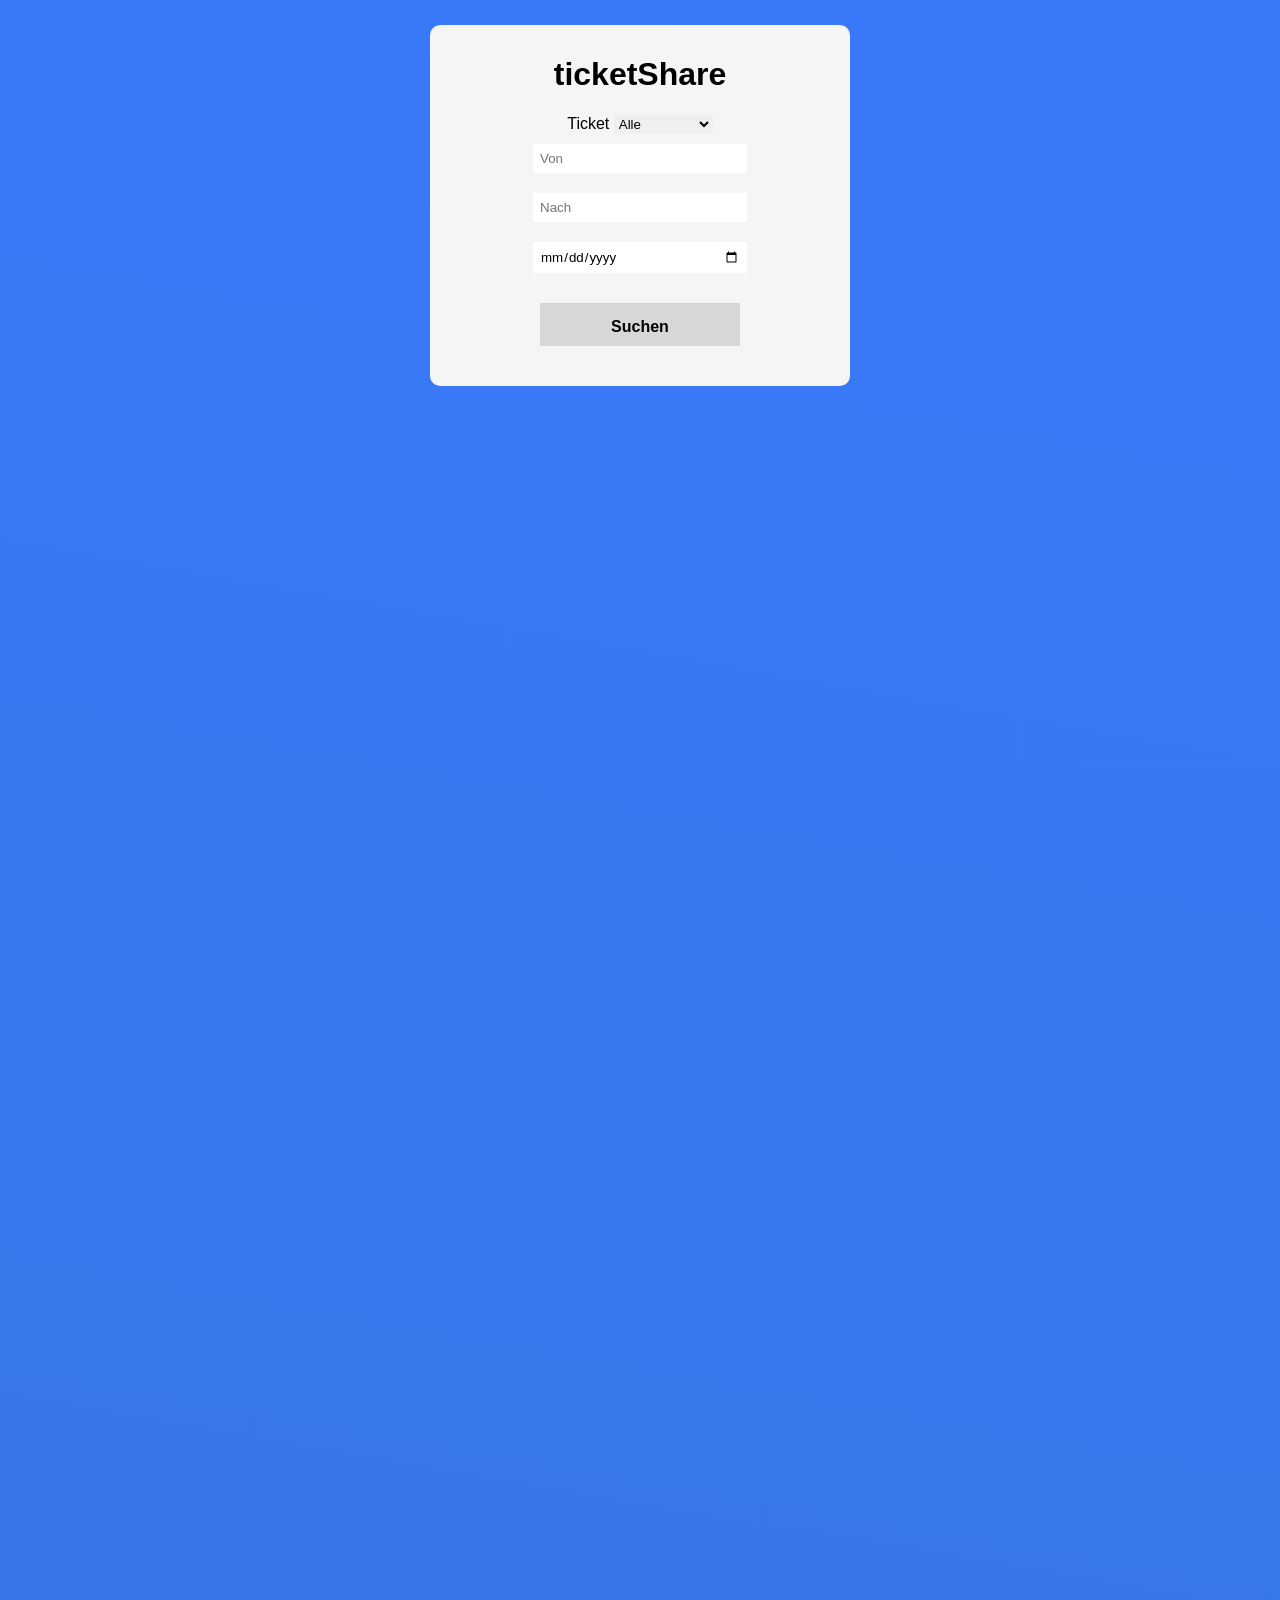
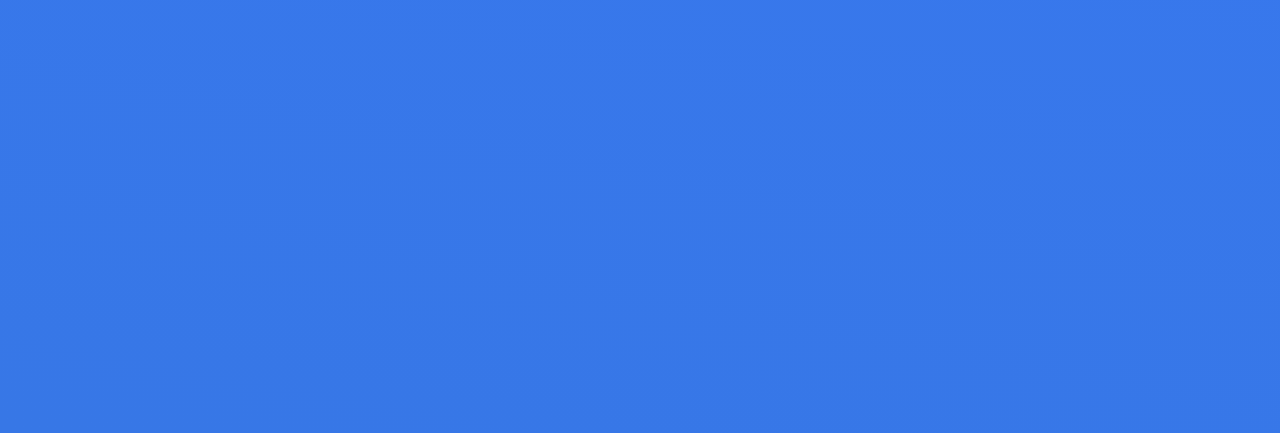
==== index.html @ 8bd02a34 "Update" ====
<!DOCTYPE html>
<html lang="de">
<head>
    <meta charset="UTF-8">
    <meta http-equiv="X-UA-Compatible" content="IE=edge">
    <meta name="viewport" content="width=device-width, initial-scale=1.0">
    <link rel="stylesheet" href="css/style.css">
    <title>ticketShare | Suchen</title>
</head>
<body>

<div class="container">

    <form action="">

        <h1>ticketShare</h1>

        <label for="tickets">Ticket</label>

        <select name="tickets" id="tickets">

        <option value="all">Alle</option>
        <option value="hessen_ticket">Hessenticket</option>
        <option value="hessen_ticket">Hessenticket</option>

        </select>

        <br>

        <input type="text" name="name" id="name" placeholder="Von" required>

        <br>

        <input type="text" name="name" id="name" placeholder="Nach" required>

        <br>
        
        <input type="date" name="date" id="date"  required>

        <br>

        <button type="submit">Suchen</button>

    </form>

</div>


</body>
</html>
---- css/style.css ----
@charset "UTF-8";

* {
    font-family: Arial, Helvetica, sans-serif;
}

body {
    background: linear-gradient(10deg, rgb(55, 119, 230), rgb(57, 121, 250));
    height: 2000px;
}

.container {
    text-align: center;
    background: whitesmoke;
    max-width: 400px;
    padding: 10px;
    margin: 25px auto;
    border-radius: 10px;
}

form select {
    
    border-color: transparent;
}

form input {
    padding: 5px;
    margin: 10px;
    width: 200px;
    border-color: transparent;
}

form button {
    background-color: rgb(215, 215, 215);
    width: 200px;
    margin: 20px auto 30px;
    padding: 15px 60px 10px;
    font-size: 1em;
    font-weight: 600;
    border: none;
    cursor: pointer;
    box-shadow: 0px 0px 0px;
    transition: 0.4s;
}
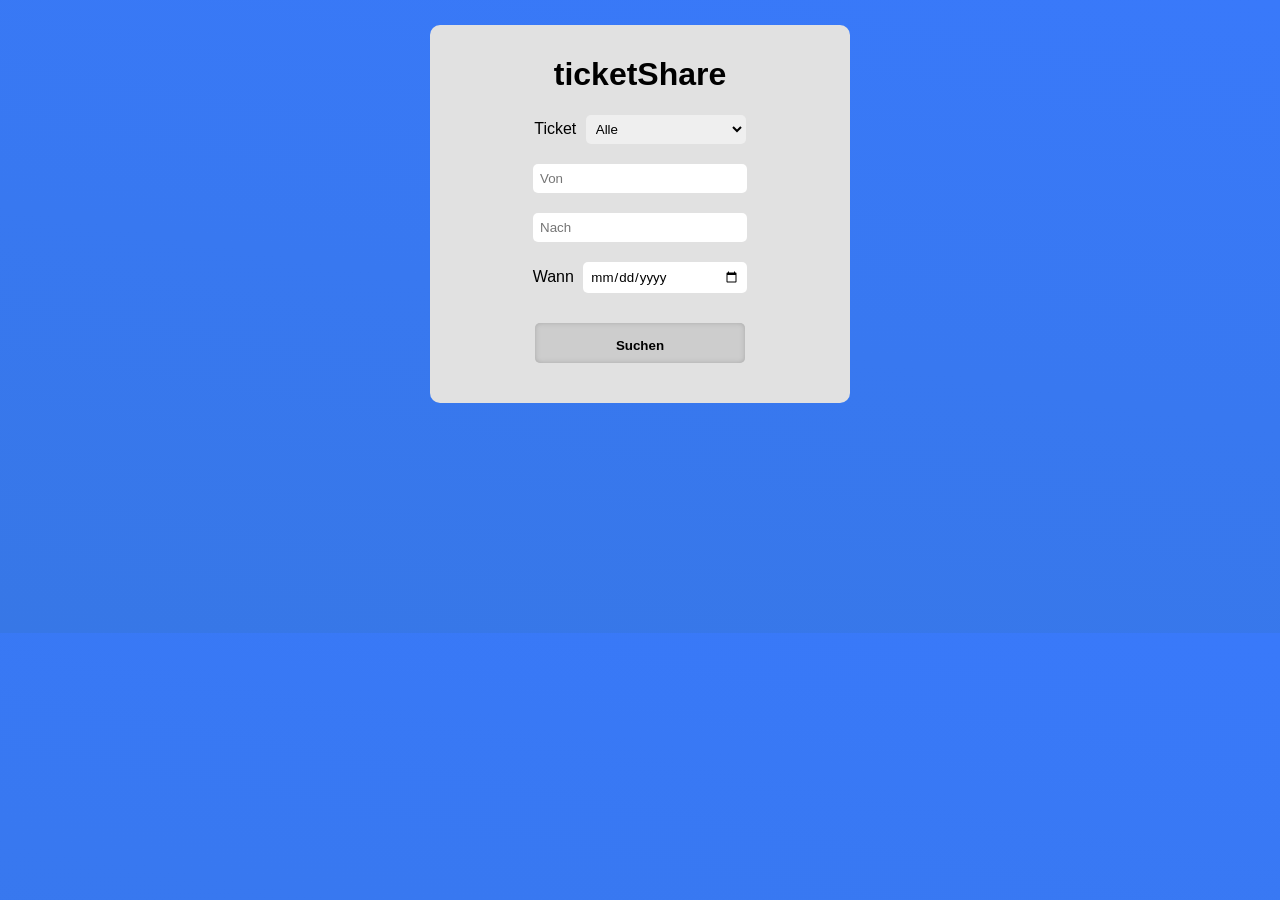
==== commit 7eb36f5d: "Update" ====
--- a/index.html
+++ b/index.html
@@ -34,7 +34,8 @@
         <input type="text" name="name" id="name" placeholder="Nach" required>
 
         <br>
-        
+
+        <label for="date">Wann</label>
         <input type="date" name="date" id="date"  required>
 
         <br>
--- a/css/style.css
+++ b/css/style.css
@@ -6,12 +6,12 @@
 
 body {
     background: linear-gradient(10deg, rgb(55, 119, 230), rgb(57, 121, 250));
-    height: 2000px;
+    height: 600px;
 }
 
 .container {
     text-align: center;
-    background: whitesmoke;
+    background: rgb(225, 225, 225);
     max-width: 400px;
     padding: 10px;
     margin: 25px auto;
@@ -19,8 +19,11 @@
 }
 
 form select {
-    
+    width: 160px;
+    margin: 0px 0px 10px 5px;
+    padding: 5px;
     border-color: transparent;
+    border-radius: 5px;
 }
 
 form input {
@@ -28,18 +31,25 @@
     margin: 10px;
     width: 200px;
     border-color: transparent;
+    border-radius: 5px;
+}
+
+#date{
+    width: 150px;
+    margin: 10px 0px 10px 5px;
+    padding: 5px;
 }
 
 form button {
-    background-color: rgb(215, 215, 215);
-    width: 200px;
+    background-color: rgb(205, 205, 205);
+    width: 210px;
     margin: 20px auto 30px;
     padding: 15px 60px 10px;
-    font-size: 1em;
     font-weight: 600;
     border: none;
     cursor: pointer;
-    box-shadow: 0px 0px 0px;
+    border-radius: 5px;
+    box-shadow: 0px 0px 5px darkgray inset;
     transition: 0.4s;
 }
 
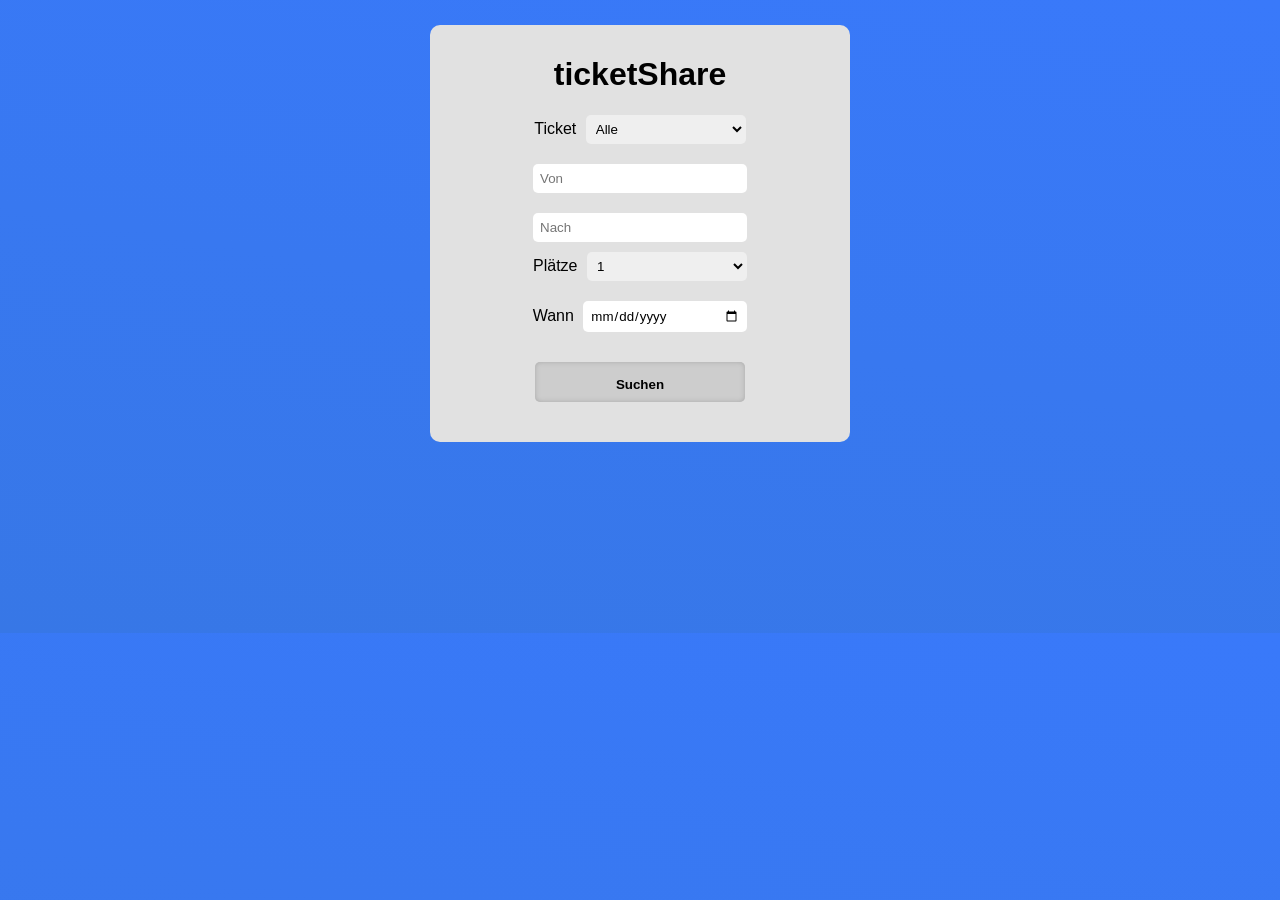
==== commit aaf886b2: "Update index.html" ====
--- a/index.html
+++ b/index.html
@@ -35,6 +35,19 @@
 
         <br>
 
+        <label for="place">Plätze</label>
+
+        <select name="place" id="place">
+
+            <option value="1">1</option>
+            <option value="2">2</option>
+            <option value="3">3</option>
+            <option value="4">4</option>
+            
+        </select>
+
+        <br>
+
         <label for="date">Wann</label>
         <input type="date" name="date" id="date"  required>
 
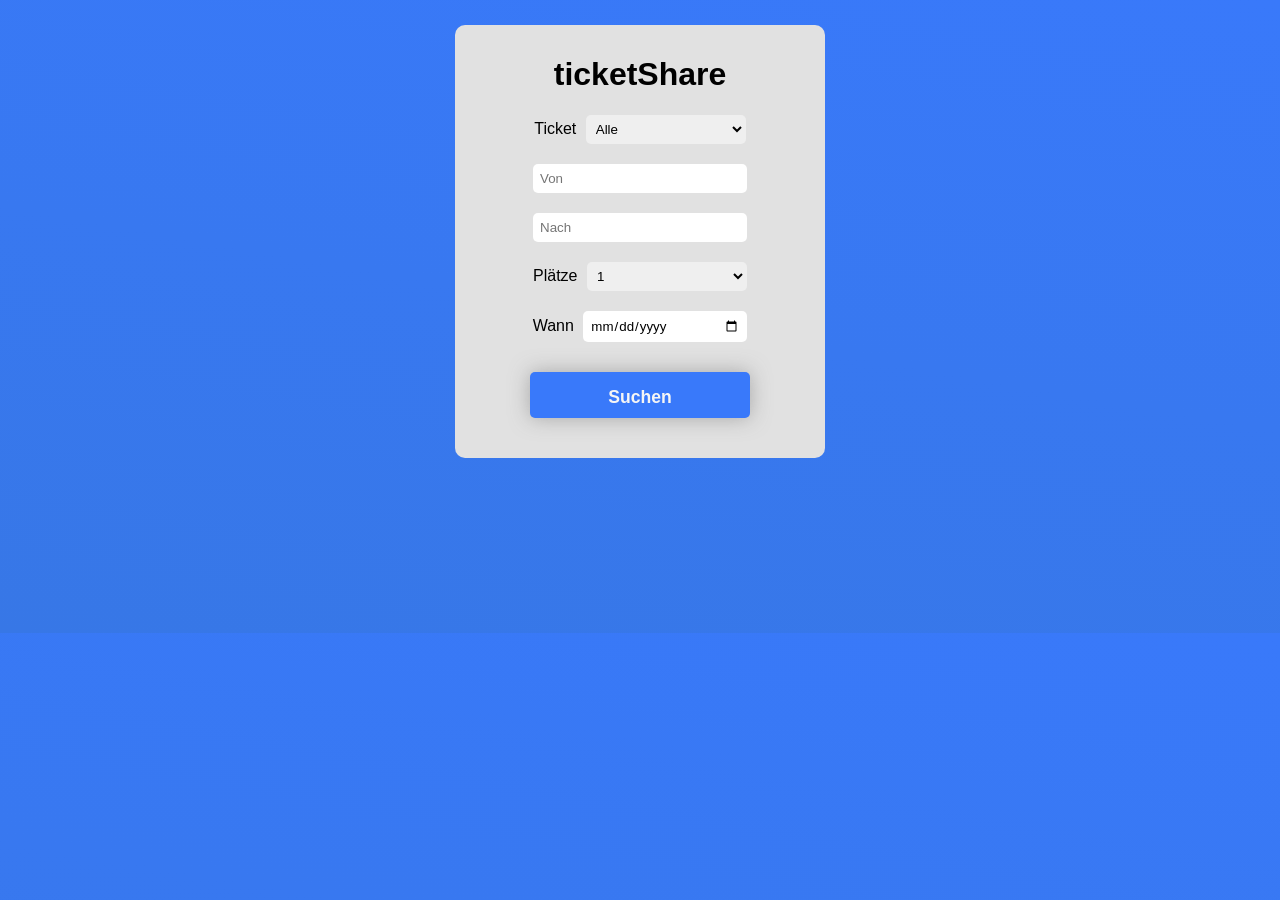
==== commit ec25af02: "Update" ====
--- a/index.html
+++ b/index.html
@@ -16,12 +16,11 @@
         <h1>ticketShare</h1>
 
         <label for="tickets">Ticket</label>
-
         <select name="tickets" id="tickets">
 
-        <option value="all">Alle</option>
-        <option value="hessen_ticket">Hessenticket</option>
-        <option value="hessen_ticket">Hessenticket</option>
+            <option value="all">Alle</option>
+            <option value="hessen_ticket">Hessenticket</option>
+            <option value="hessen_ticket">Hessenticket</option>
 
         </select>
 
@@ -35,15 +34,14 @@
 
         <br>
 
-        <label for="place">Plätze</label>
-
-        <select name="place" id="place">
+        <label for="places">Plätze</label>
+        <select name="places" id="places">
 
             <option value="1">1</option>
             <option value="2">2</option>
             <option value="3">3</option>
             <option value="4">4</option>
-            
+
         </select>
 
         <br>
--- a/css/style.css
+++ b/css/style.css
@@ -12,7 +12,7 @@
 .container {
     text-align: center;
     background: rgb(225, 225, 225);
-    max-width: 400px;
+    max-width: 350px;
     padding: 10px;
     margin: 25px auto;
     border-radius: 10px;
@@ -34,22 +34,28 @@
     border-radius: 5px;
 }
 
-#date{
+#places {
+    margin: 10px 0px 10px 5px;
+    padding: 5px;
+}
+
+#date {
     width: 150px;
     margin: 10px 0px 10px 5px;
     padding: 5px;
 }
 
 form button {
-    background-color: rgb(205, 205, 205);
-    width: 210px;
+    color: whitesmoke;
+    font-weight: 600;
+    font-size: 1.1em;
+    background-color: rgb(57, 121, 250);
+    width: 220px;
     margin: 20px auto 30px;
     padding: 15px 60px 10px;
-    font-weight: 600;
+    cursor: pointer;
     border: none;
-    cursor: pointer;
     border-radius: 5px;
-    box-shadow: 0px 0px 5px darkgray inset;
-    transition: 0.4s;
+    box-shadow: 0px 0px 20px rgba(112, 112, 112, 0.5);
 }
 
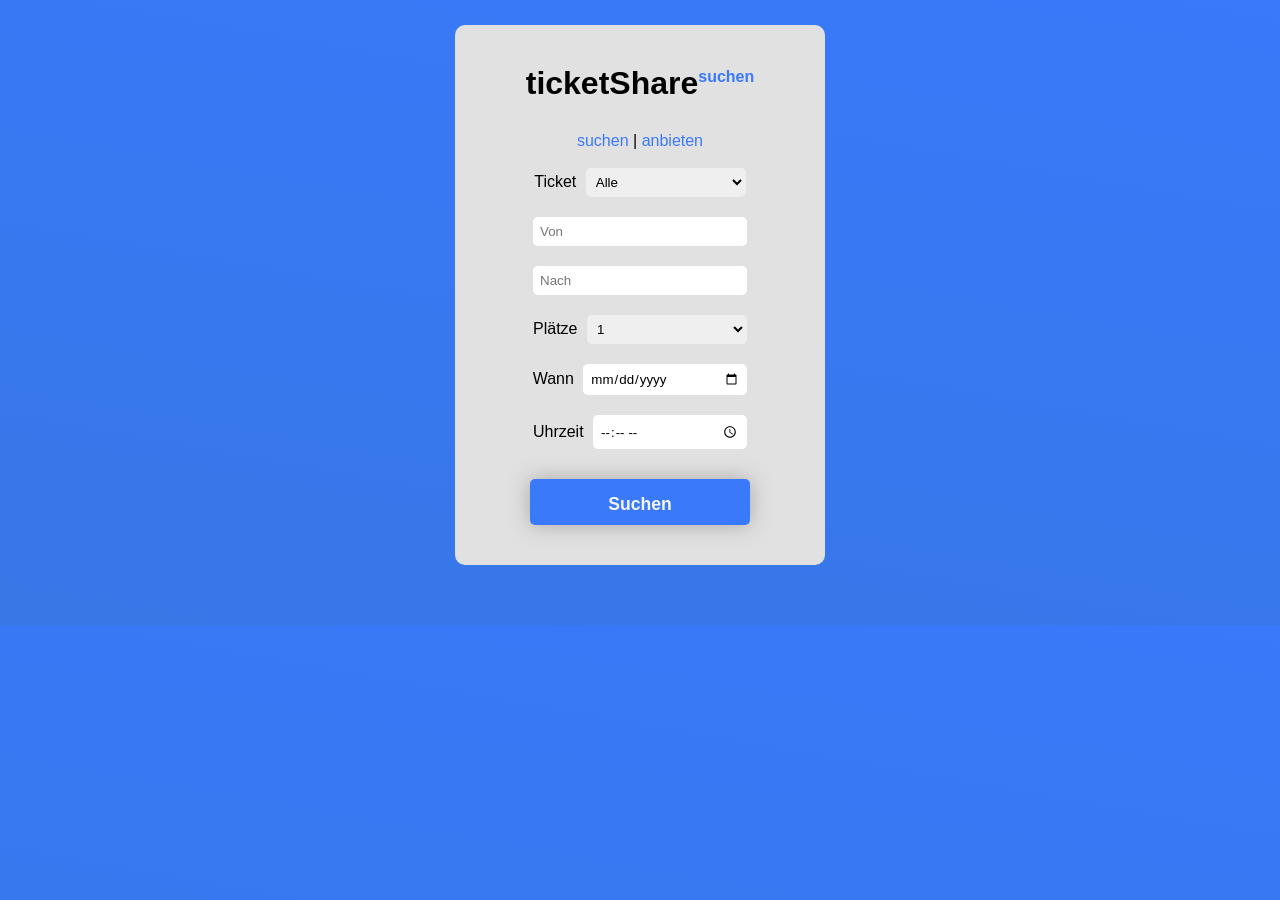
==== commit 350647de: "Update" ====
--- a/index.html
+++ b/index.html
@@ -9,53 +9,64 @@
 </head>
 <body>
 
-<div class="container">
+    <div class="container">
 
-    <form action="">
+        <form action="">
 
-        <h1>ticketShare</h1>
+            <h1>ticketShare<sup>suchen</sup></h1>
 
-        <label for="tickets">Ticket</label>
-        <select name="tickets" id="tickets">
+            <nav>
+                <a href="index.html">suchen</a> 
+                <span>|</span>
+                <a href="anbieten.html">anbieten</a>
+            </nav>
+            
+            <br>
 
-            <option value="all">Alle</option>
-            <option value="hessen_ticket">Hessenticket</option>
-            <option value="hessen_ticket">Hessenticket</option>
+            <label for="tickets">Ticket</label>
+            <select name="tickets" id="tickets">
 
-        </select>
+                <option value="all">Alle</option>
+                <option value="hessen_ticket">Hessenticket</option>
+                <option value="hessen_ticket">Hessenticket</option>
 
-        <br>
+            </select>
 
-        <input type="text" name="name" id="name" placeholder="Von" required>
+            <br>
 
-        <br>
+            <input type="text" name="name" id="name" placeholder="Von" required>
 
-        <input type="text" name="name" id="name" placeholder="Nach" required>
+            <br>
 
-        <br>
+            <input type="text" name="name" id="name" placeholder="Nach" required>
 
-        <label for="places">Plätze</label>
-        <select name="places" id="places">
+            <br>
 
-            <option value="1">1</option>
-            <option value="2">2</option>
-            <option value="3">3</option>
-            <option value="4">4</option>
+            <label for="places">Plätze</label>
+            <select name="places" id="places">
 
-        </select>
+                <option value="1">1</option>
+                <option value="2">2</option>
+                <option value="3">3</option>
+                <option value="4">4</option>
 
-        <br>
+            </select>
 
-        <label for="date">Wann</label>
-        <input type="date" name="date" id="date"  required>
+            <br>
 
-        <br>
+            <label for="date">Wann</label>
+            <input type="date" name="date" id="date" required>
 
-        <button type="submit">Suchen</button>
+            <br>
 
-    </form>
+            <label for="appt">Uhrzeit</label>
+            <input type="time" id="appt" name="appt" required>
 
-</div>
+            <button type="submit">Suchen</button>
+
+        </form>
+
+    </div>
 
 
 </body>
--- a/css/style.css
+++ b/css/style.css
@@ -2,6 +2,8 @@
 
 * {
     font-family: Arial, Helvetica, sans-serif;
+    padding: 0;
+    margin: 0;
 }
 
 body {
@@ -16,6 +18,20 @@
     padding: 10px;
     margin: 25px auto;
     border-radius: 10px;
+}
+
+h1 {
+    margin: 30px 0px;
+}
+
+sup {
+    font-size: 0.5em;
+    color: rgb(57, 121, 250);
+}
+
+a {
+    text-decoration: none;
+    color: rgb(57, 121, 250);
 }
 
 form select {
@@ -45,6 +61,11 @@
     padding: 5px;
 }
 
+#appt {
+    width: 140px;
+    margin: 10px 0px 10px 5px;
+}
+
 form button {
     color: whitesmoke;
     font-weight: 600;
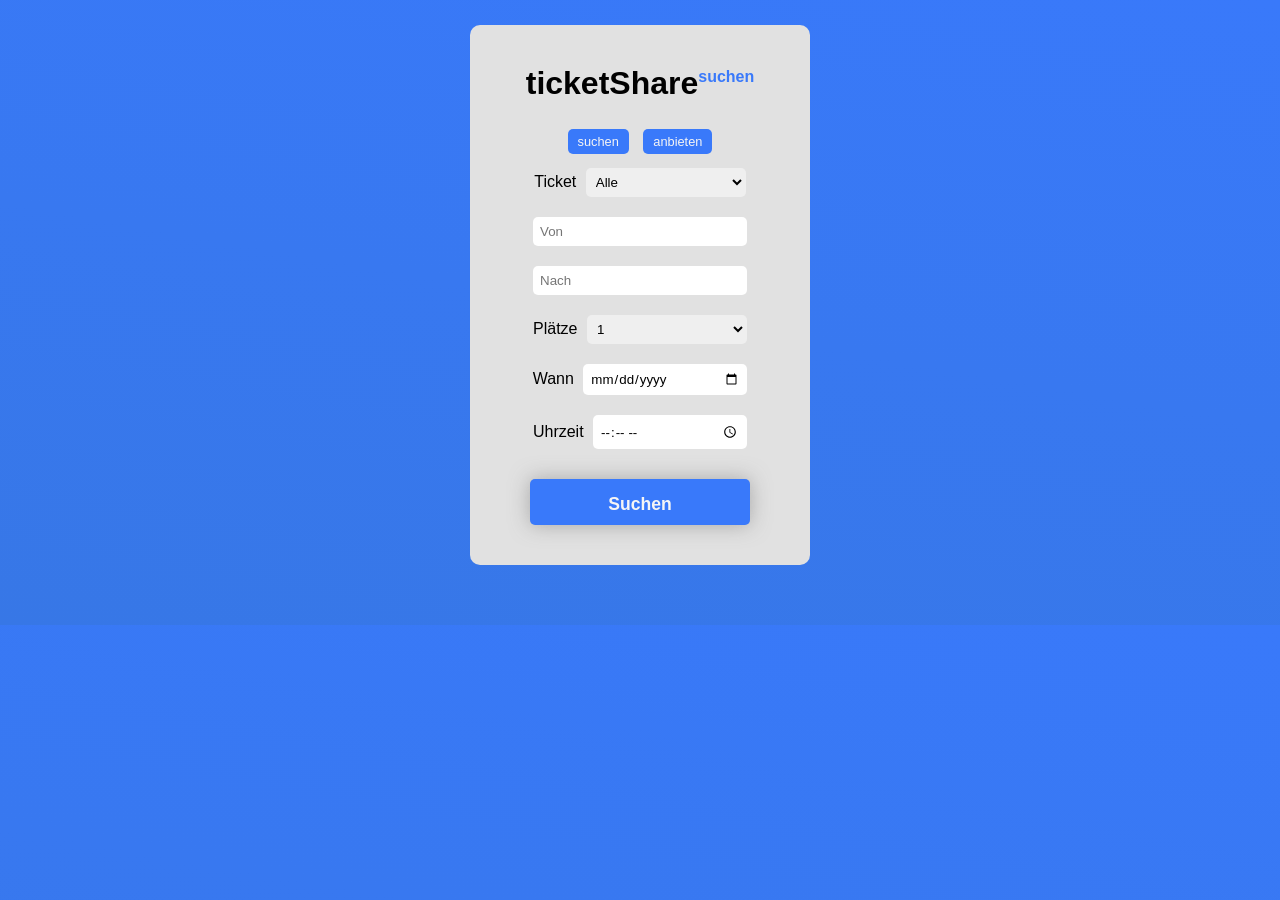
==== commit 08477278: "Update" ====
--- a/index.html
+++ b/index.html
@@ -17,7 +17,7 @@
 
             <nav>
                 <a href="index.html">suchen</a> 
-                <span>|</span>
+                
                 <a href="anbieten.html">anbieten</a>
             </nav>
             
--- a/css/style.css
+++ b/css/style.css
@@ -14,7 +14,7 @@
 .container {
     text-align: center;
     background: rgb(225, 225, 225);
-    max-width: 350px;
+    max-width: 320px;
     padding: 10px;
     margin: 25px auto;
     border-radius: 10px;
@@ -31,7 +31,12 @@
 
 a {
     text-decoration: none;
-    color: rgb(57, 121, 250);
+    font-size: 0.8em;
+    background: rgb(57, 121, 250);
+    color: whitesmoke;
+    padding: 5px 10px;
+    margin: 5px;
+    border-radius: 5px;
 }
 
 form select {
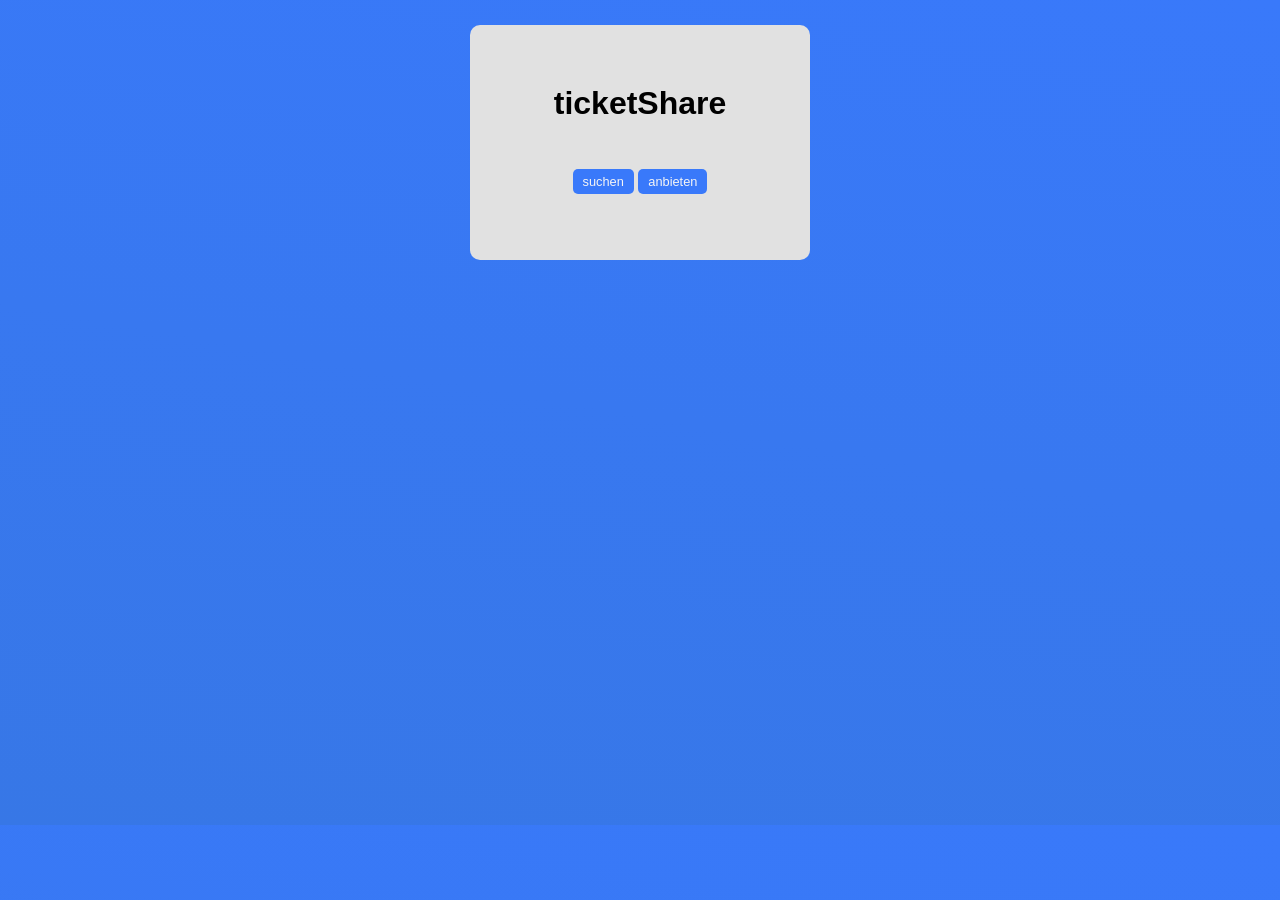
==== commit f89c4864: "Update" ====
--- a/index.html
+++ b/index.html
@@ -5,66 +5,20 @@
     <meta http-equiv="X-UA-Compatible" content="IE=edge">
     <meta name="viewport" content="width=device-width, initial-scale=1.0">
     <link rel="stylesheet" href="css/style.css">
-    <title>ticketShare | Suchen</title>
+    <title>ticketShare</title>
 </head>
 <body>
 
     <div class="container">
 
-        <form action="">
-
-            <h1>ticketShare<sup>suchen</sup></h1>
+        
+            <h1>ticketShare</h1>
 
             <nav>
-                <a href="index.html">suchen</a> 
-                
+                <a href="suchen.html">suchen</a> 
                 <a href="anbieten.html">anbieten</a>
             </nav>
             
-            <br>
-
-            <label for="tickets">Ticket</label>
-            <select name="tickets" id="tickets">
-
-                <option value="all">Alle</option>
-                <option value="hessen_ticket">Hessenticket</option>
-                <option value="hessen_ticket">Hessenticket</option>
-
-            </select>
-
-            <br>
-
-            <input type="text" name="name" id="name" placeholder="Von" required>
-
-            <br>
-
-            <input type="text" name="name" id="name" placeholder="Nach" required>
-
-            <br>
-
-            <label for="places">Plätze</label>
-            <select name="places" id="places">
-
-                <option value="1">1</option>
-                <option value="2">2</option>
-                <option value="3">3</option>
-                <option value="4">4</option>
-
-            </select>
-
-            <br>
-
-            <label for="date">Wann</label>
-            <input type="date" name="date" id="date" required>
-
-            <br>
-
-            <label for="appt">Uhrzeit</label>
-            <input type="time" id="appt" name="appt" required>
-
-            <button type="submit">Suchen</button>
-
-        </form>
 
     </div>
 
--- a/css/style.css
+++ b/css/style.css
@@ -8,25 +8,29 @@
 
 body {
     background: linear-gradient(10deg, rgb(55, 119, 230), rgb(57, 121, 250));
-    height: 600px;
+    height: 800px;
 }
 
 .container {
     text-align: center;
     background: rgb(225, 225, 225);
     max-width: 320px;
-    padding: 10px;
+    padding: 50px 10px;
     margin: 25px auto;
     border-radius: 10px;
 }
 
 h1 {
-    margin: 30px 0px;
+    margin: 10px 0px 50px 0px;
 }
 
 sup {
     font-size: 0.5em;
     color: rgb(57, 121, 250);
+}
+
+nav {
+    margin: 20px 0px;
 }
 
 a {
@@ -35,7 +39,6 @@
     background: rgb(57, 121, 250);
     color: whitesmoke;
     padding: 5px 10px;
-    margin: 5px;
     border-radius: 5px;
 }
 
@@ -77,7 +80,7 @@
     font-size: 1.1em;
     background-color: rgb(57, 121, 250);
     width: 220px;
-    margin: 20px auto 30px;
+    margin: 20px auto 0px;
     padding: 15px 60px 10px;
     cursor: pointer;
     border: none;
